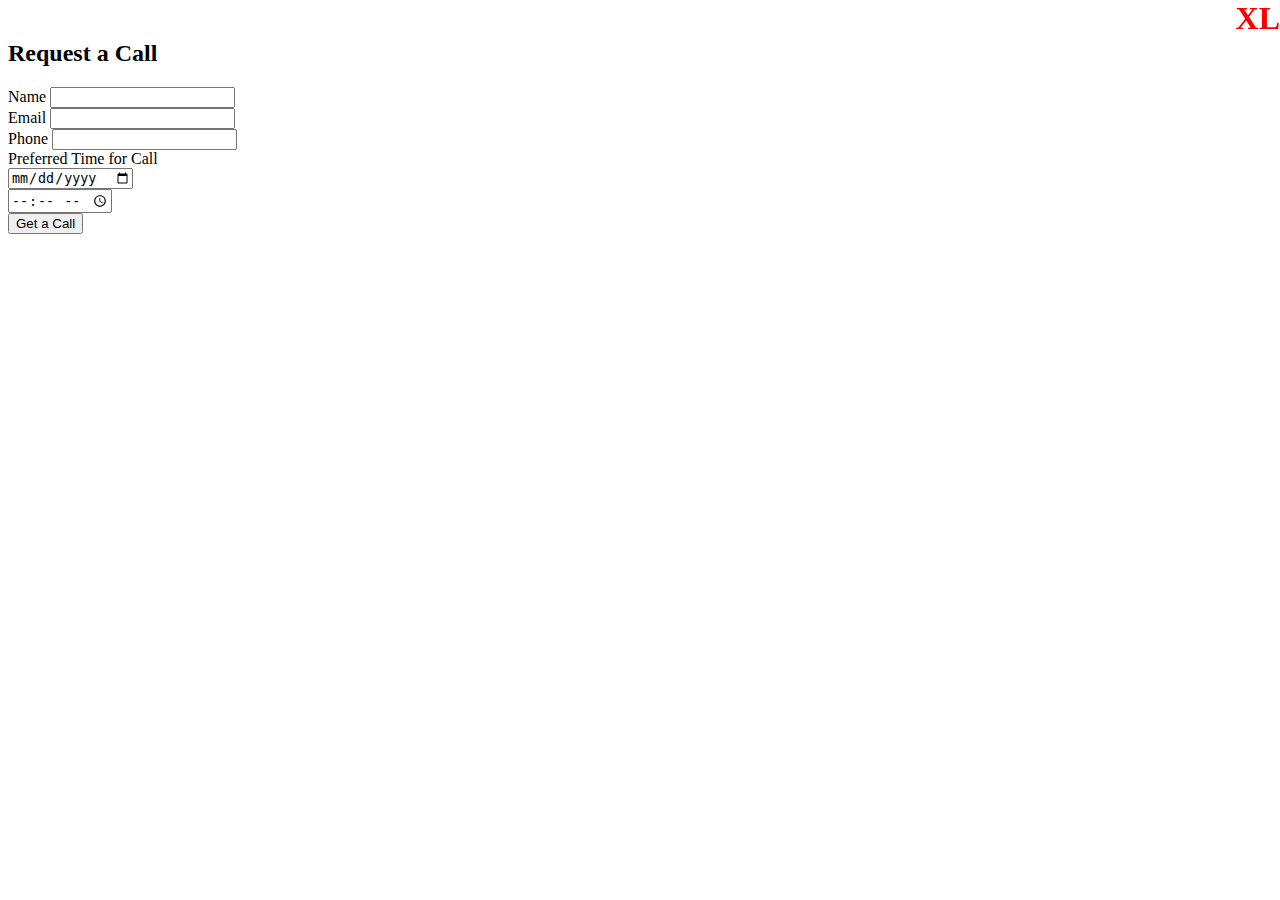
==== index.html @ abe1d482 "first commit" ====
<!DOCTYPE html>
<html lang="en">

<head>
    <meta charset="UTF-8">
    <meta name="viewport" content="width=device-width, initial-scale=1.0">
    <link href="https://cdn.jsdelivr.net/npm/bootstrap@5.3.1/dist/css/bootstrap.min.css" rel="stylesheet"
        integrity="sha384-4bw+/aepP/YC94hEpVNVgiZdgIC5+VKNBQNGCHeKRQN+PtmoHDEXuppvnDJzQIu9" crossorigin="anonymous">
    <script defer src="https://cdn.jsdelivr.net/npm/bootstrap@5.3.1/dist/js/bootstrap.bundle.min.js"
        integrity="sha384-HwwvtgBNo3bZJJLYd8oVXjrBZt8cqVSpeBNS5n7C8IVInixGAoxmnlMuBnhbgrkm"
        crossorigin="anonymous"></script>
        <link rel="stylesheet" href="index.css">
        
    <title>Document</title>
</head>
<body class="d-flex align-items-center justify-content-center vh-100">
    <div class="container">
        <div class="row">
            <div class="col-md-6 mx-auto">
                <h2 class="text-center mb-4">Request a Call</h2>
                <form id="callForm">
                    <div class="form-group">
                        <label for="name">Name</label>
                        <input type="text" class="form-control" id="name" name="name" required>
                    </div>
                    <div class="form-group">
                        <label for="email">Email</label>
                        <input type="email" class="form-control" id="email" name="email" required>
                    </div>
                    <div class="form-group">
                        <label for="phone">Phone</label>
                        <input type="tel" class="form-control" id="phone" name="phone" required>
                    </div>
                    <div class="form-group">
                        <label for="callDateTime">Preferred Time for Call</label>
                        <div class="row">
                            <div class="col-md-6">
                                <input type="date" class="form-control" id="callDate" name="callDate" required>
                            </div>
                            <div class="col-md-6">
                                <input type="time" class="form-control" id="callTime" name="callTime" required>
                            </div>
                        </div>
                    </div>
                    <button type="submit" class="btn btn-primary btn-block mt-3">Get a Call</button>
                </form>
            </div>
        </div>
    </div>

    <script src="index.js"></script>
  </body>
</html>
---- index.css ----
body {
    margin-top: 40px; /* This margin just makes the text easier to read. You can remove it if you want since it can mess with your other styles. */
  }
  
  body::before {
    content: "XS";
    color: red;
    font-size: 2rem;
    font-weight: bold;
    position: fixed;
    top: 0;
    right: 0;
  }
  
  /* This box class is purely used for explaining how the bootstrap grid system works. */
  .box {
    background-color: lightblue;
    border: 1px solid blue;
    min-height: 50px;
    font-size: 2rem;
  }
  
  @media (min-width: 576px) {
    body::before {
      content: "SM";
    }
  }
  
  @media (min-width: 768px) {
    body::before {
      content: "MD";
    }
  }
  
  @media (min-width: 992px) {
    body::before {
      content: "LG";
    }
  }
  
  @media (min-width: 1200px) {
    body::before {
      content: "XL";
    }
  }
  
  @media (min-width: 1400px) {
    body::before {
      content: "XXL";
    }
  }
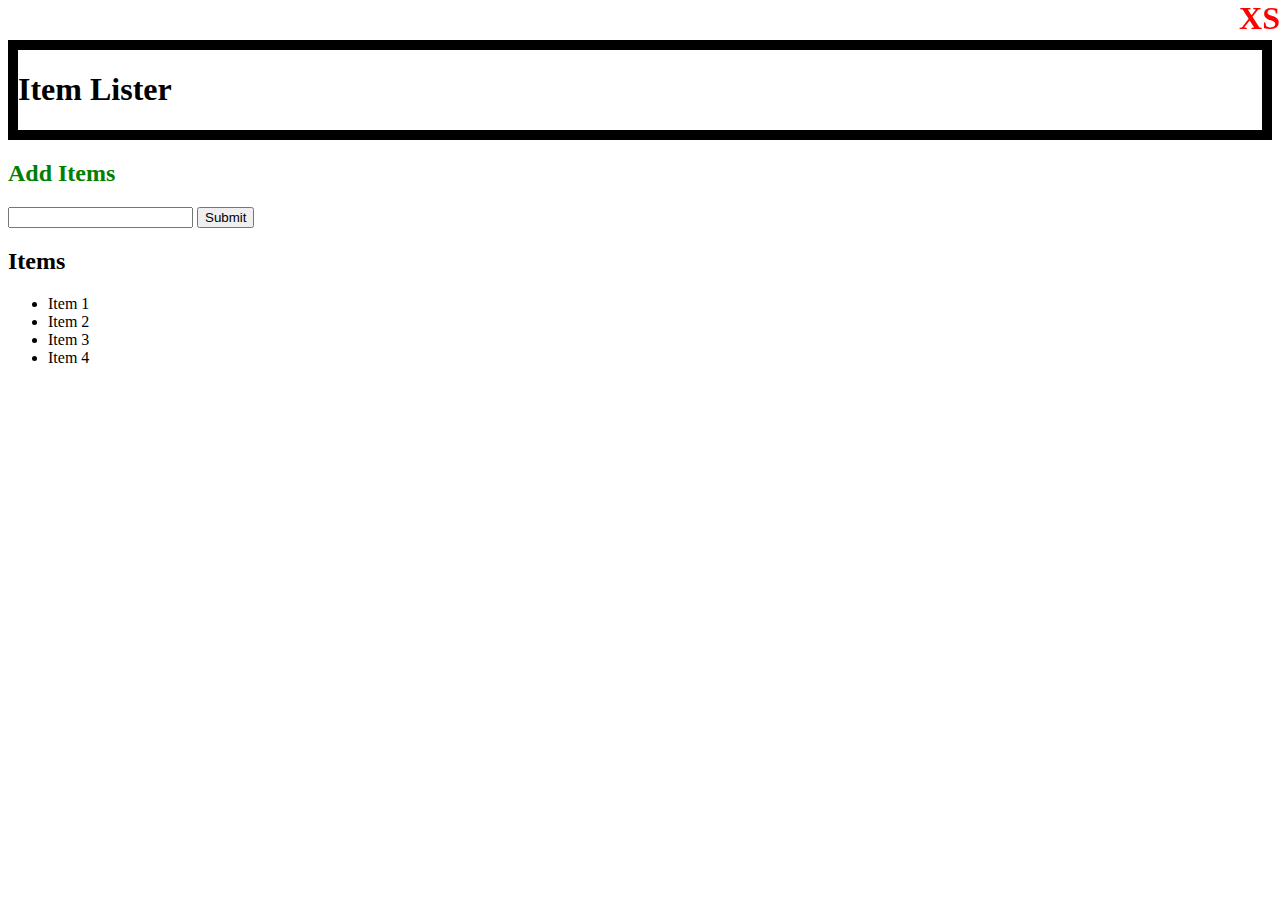
==== commit 786325b5: "second commit" ====
--- a/index.html
+++ b/index.html
@@ -13,7 +13,33 @@
         
     <title>Document</title>
 </head>
-<body class="d-flex align-items-center justify-content-center vh-100">
+
+<body>
+
+    <header id="main-header" class="bg-success text-white p-4 mb-3">
+        <div class="container">
+        <h1 id="header-title">Item Lister</h1>
+        </div>
+    </header>
+        <div class="container">
+        <div id="main" class="card card-body">
+        <h2 class="title">Add Items</h2>
+        <form class="form-inline mb-3">
+        <input type="text" class="form-control mr-2">
+        <input type="submit" class="btn btn-dark" value="Submit">
+        </form>
+        <h2 class="title">Items</h2>
+        <ul id="items" class="list-group">
+        <li class="list-group-item">Item 1</li>
+        <li class="list-group-item">Item 2</li>
+        <li class="list-group-item">Item 3</li>
+        <li class="list-group-item">Item 4</li>
+        </ul>
+        </div>
+        </div>
+        <script src="index.js"></script>
+</body>
+<!-- <body class="d-flex align-items-center justify-content-center vh-100">
     <div class="container">
         <div class="row">
             <div class="col-md-6 mx-auto">
@@ -49,5 +75,5 @@
     </div>
 
     <script src="index.js"></script>
-  </body>
+  </body> -->
 </html>--- a/index.css
+++ b/index.css
@@ -19,7 +19,7 @@
     min-height: 50px;
     font-size: 2rem;
   }
-  
+/*   
   @media (min-width: 576px) {
     body::before {
       content: "SM";
@@ -48,4 +48,7 @@
     body::before {
       content: "XXL";
     }
-  }+  } */
+
+
+  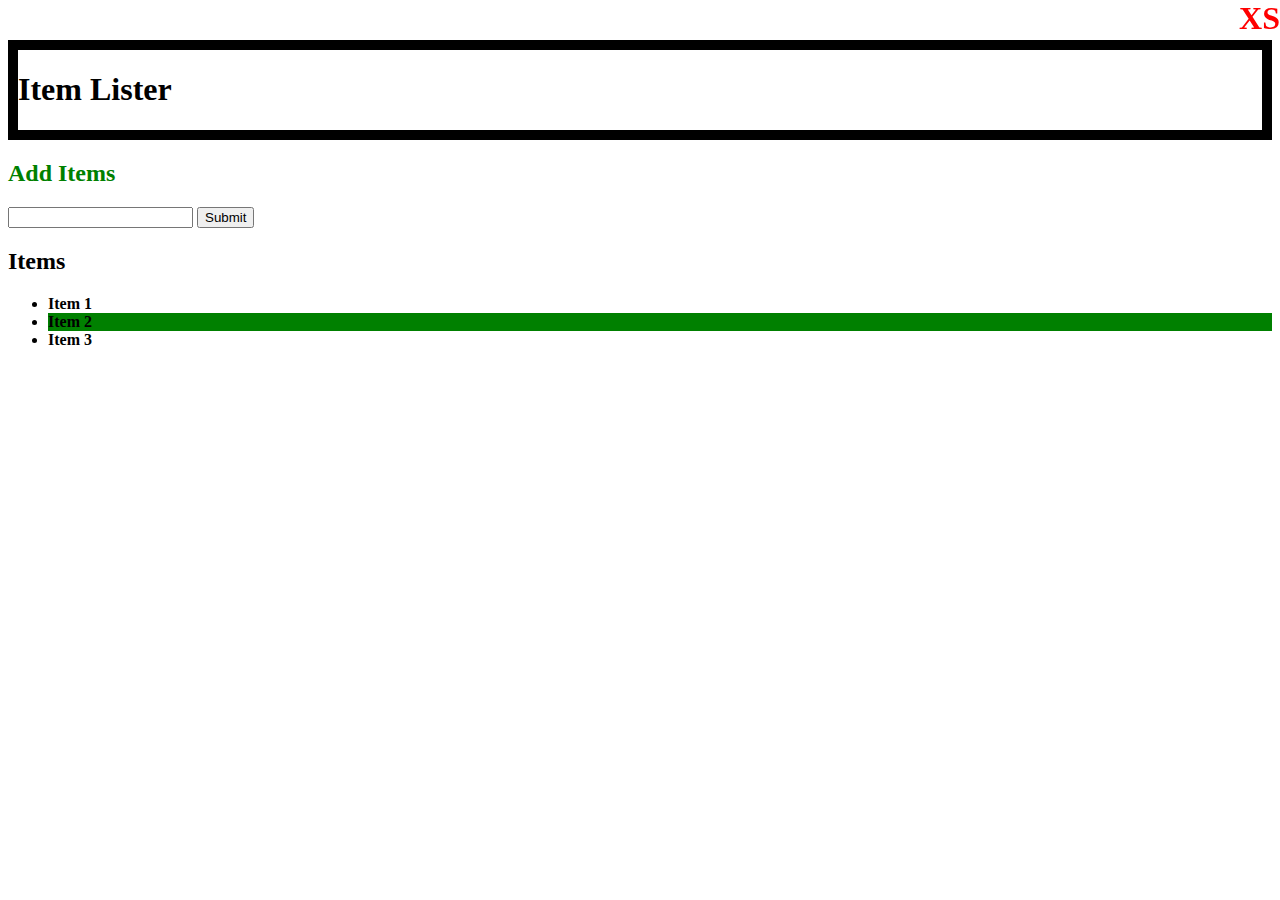
==== commit 196a144b: "fourt commit" ====
--- a/index.html
+++ b/index.html
@@ -9,8 +9,8 @@
     <script defer src="https://cdn.jsdelivr.net/npm/bootstrap@5.3.1/dist/js/bootstrap.bundle.min.js"
         integrity="sha384-HwwvtgBNo3bZJJLYd8oVXjrBZt8cqVSpeBNS5n7C8IVInixGAoxmnlMuBnhbgrkm"
         crossorigin="anonymous"></script>
-        <link rel="stylesheet" href="index.css">
-        
+    <link rel="stylesheet" href="index.css">
+
     <title>Document</title>
 </head>
 
@@ -18,26 +18,26 @@
 
     <header id="main-header" class="bg-success text-white p-4 mb-3">
         <div class="container">
-        <h1 id="header-title">Item Lister</h1>
+            <h1 id="header-title">Item Lister</h1>
         </div>
     </header>
-        <div class="container">
+    <div class="container">
         <div id="main" class="card card-body">
-        <h2 class="title">Add Items</h2>
-        <form class="form-inline mb-3">
-        <input type="text" class="form-control mr-2">
-        <input type="submit" class="btn btn-dark" value="Submit">
-        </form>
-        <h2 class="title">Items</h2>
-        <ul id="items" class="list-group">
-        <li class="list-group-item">Item 1</li>
-        <li class="list-group-item">Item 2</li>
-        <li class="list-group-item">Item 3</li>
-        <li class="list-group-item">Item 4</li>
-        </ul>
+            <h2 class="title">Add Items</h2>
+            <form class="form-inline mb-3">
+                <input type="text" class="form-control mr-2">
+                <input type="submit" class="btn btn-dark" value="Submit">
+            </form>
+            <h2 class="title">Items</h2>
+            <ul id="items" class="list-group">
+                <li class="list-group-item">Item 1</li>
+                <li class="list-group-item">Item 2</li>
+                <li class="list-group-item">Item 3</li>
+                <!-- <li class="list-group-item">Item 4</li> -->
+            </ul>
         </div>
-        </div>
-        <script src="index.js"></script>
+    </div>
+    <script src="index.js"></script>
 </body>
 <!-- <body class="d-flex align-items-center justify-content-center vh-100">
     <div class="container">
@@ -76,4 +76,5 @@
 
     <script src="index.js"></script>
   </body> -->
+
 </html>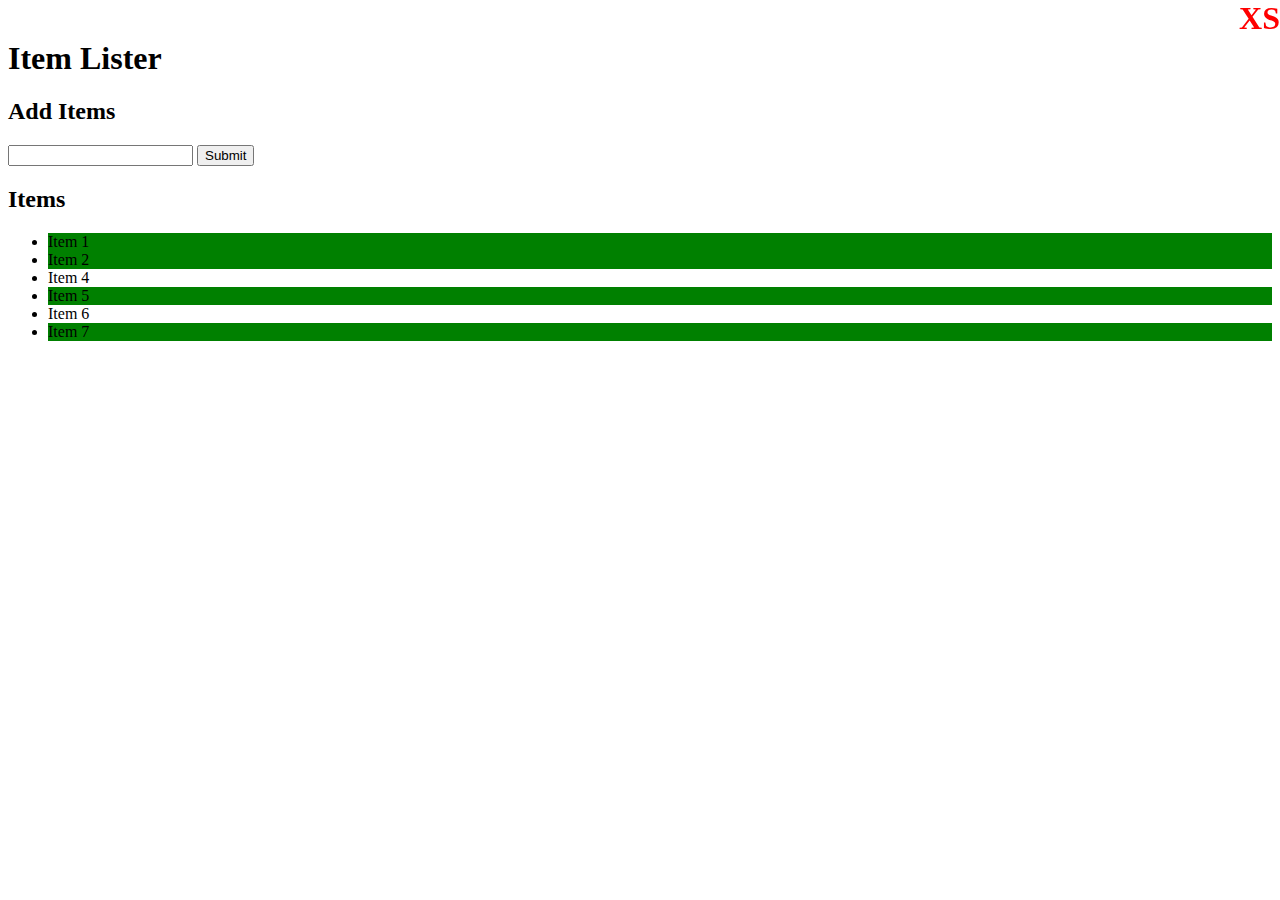
==== commit 0d2346cc: "fifth commit" ====
--- a/index.html
+++ b/index.html
@@ -33,6 +33,10 @@
                 <li class="list-group-item">Item 1</li>
                 <li class="list-group-item">Item 2</li>
                 <li class="list-group-item">Item 3</li>
+                <li class="list-group-item">Item 4</li>
+                <li class="list-group-item">Item 5</li>
+                <li class="list-group-item">Item 6</li>
+                <li class="list-group-item">Item 7</li>
                 <!-- <li class="list-group-item">Item 4</li> -->
             </ul>
         </div>
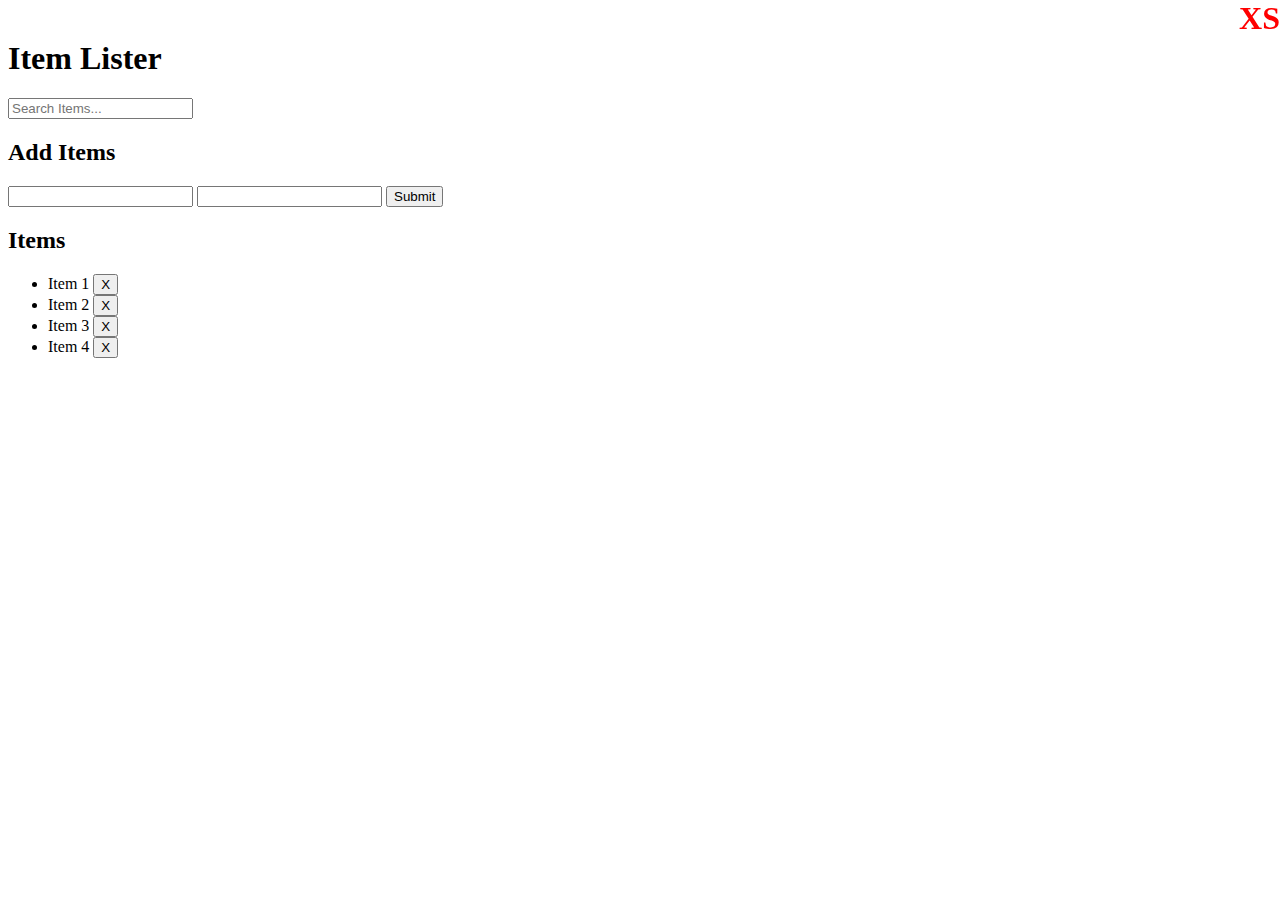
==== commit d26687c1: "Add files via upload" ====
--- a/index.html
+++ b/index.html
@@ -1,84 +1,53 @@
-<!DOCTYPE html>
-<html lang="en">
-
-<head>
-    <meta charset="UTF-8">
-    <meta name="viewport" content="width=device-width, initial-scale=1.0">
-    <link href="https://cdn.jsdelivr.net/npm/bootstrap@5.3.1/dist/css/bootstrap.min.css" rel="stylesheet"
-        integrity="sha384-4bw+/aepP/YC94hEpVNVgiZdgIC5+VKNBQNGCHeKRQN+PtmoHDEXuppvnDJzQIu9" crossorigin="anonymous">
-    <script defer src="https://cdn.jsdelivr.net/npm/bootstrap@5.3.1/dist/js/bootstrap.bundle.min.js"
-        integrity="sha384-HwwvtgBNo3bZJJLYd8oVXjrBZt8cqVSpeBNS5n7C8IVInixGAoxmnlMuBnhbgrkm"
-        crossorigin="anonymous"></script>
-    <link rel="stylesheet" href="index.css">
-
-    <title>Document</title>
-</head>
-
-<body>
-
-    <header id="main-header" class="bg-success text-white p-4 mb-3">
-        <div class="container">
-            <h1 id="header-title">Item Lister</h1>
-        </div>
-    </header>
-    <div class="container">
-        <div id="main" class="card card-body">
-            <h2 class="title">Add Items</h2>
-            <form class="form-inline mb-3">
-                <input type="text" class="form-control mr-2">
-                <input type="submit" class="btn btn-dark" value="Submit">
-            </form>
-            <h2 class="title">Items</h2>
-            <ul id="items" class="list-group">
-                <li class="list-group-item">Item 1</li>
-                <li class="list-group-item">Item 2</li>
-                <li class="list-group-item">Item 3</li>
-                <li class="list-group-item">Item 4</li>
-                <li class="list-group-item">Item 5</li>
-                <li class="list-group-item">Item 6</li>
-                <li class="list-group-item">Item 7</li>
-                <!-- <li class="list-group-item">Item 4</li> -->
-            </ul>
-        </div>
-    </div>
-    <script src="index.js"></script>
-</body>
-<!-- <body class="d-flex align-items-center justify-content-center vh-100">
-    <div class="container">
-        <div class="row">
-            <div class="col-md-6 mx-auto">
-                <h2 class="text-center mb-4">Request a Call</h2>
-                <form id="callForm">
-                    <div class="form-group">
-                        <label for="name">Name</label>
-                        <input type="text" class="form-control" id="name" name="name" required>
-                    </div>
-                    <div class="form-group">
-                        <label for="email">Email</label>
-                        <input type="email" class="form-control" id="email" name="email" required>
-                    </div>
-                    <div class="form-group">
-                        <label for="phone">Phone</label>
-                        <input type="tel" class="form-control" id="phone" name="phone" required>
-                    </div>
-                    <div class="form-group">
-                        <label for="callDateTime">Preferred Time for Call</label>
-                        <div class="row">
-                            <div class="col-md-6">
-                                <input type="date" class="form-control" id="callDate" name="callDate" required>
-                            </div>
-                            <div class="col-md-6">
-                                <input type="time" class="form-control" id="callTime" name="callTime" required>
-                            </div>
-                        </div>
-                    </div>
-                    <button type="submit" class="btn btn-primary btn-block mt-3">Get a Call</button>
-                </form>
-            </div>
-        </div>
-    </div>
-
-    <script src="index.js"></script>
-  </body> -->
-
+<!DOCTYPE html>
+<html lang="en">
+
+<head>
+    <meta charset="UTF-8">
+    <meta name="viewport" content="width=device-width, initial-scale=1.0">
+    <link href="https://cdn.jsdelivr.net/npm/bootstrap@5.3.1/dist/css/bootstrap.min.css" rel="stylesheet"
+    integrity="sha384-4bw+/aepP/YC94hEpVNVgiZdgIC5+VKNBQNGCHeKRQN+PtmoHDEXuppvnDJzQIu9" crossorigin="anonymous">
+<script defer src="https://cdn.jsdelivr.net/npm/bootstrap@5.3.1/dist/js/bootstrap.bundle.min.js"
+    integrity="sha384-HwwvtgBNo3bZJJLYd8oVXjrBZt8cqVSpeBNS5n7C8IVInixGAoxmnlMuBnhbgrkm"
+    crossorigin="anonymous"></script>
+    <link rel="stylesheet" href="index.css">
+
+    <title>Document</title>
+</head>
+
+<body>
+
+    <header id="main-header" class="bg-success text-white p-4 mb-3">
+        <div class="container">
+          <div class="row">
+            <div class="col-md-6">
+                <h1 id="header-title">Item Lister</h1>
+            </div>
+            <div class="col-md-6 align-self-center">
+                <input type="text" class="form-control" id="filter" placeholder="Search Items...">
+            </div>
+          </div>
+        </div>
+      </header>
+      <div class="container">
+       <div id="main" class="card card-body">
+        <h2 class="title">Add Items</h2>
+        <form id="addForm" class="form-inline mb-3">
+          
+            
+          <input type="text" class="form-control mr-2 " id="item">
+          <input type="text" class="form-control mr-2 " id="description">
+          <input type="submit" class="btn btn-dark " value="Submit">
+          
+        </form>
+        <h2 class="title">Items</h2>
+        <ul id="items" class="list-group">
+          <li class="list-group-item">Item 1 <button class="btn btn-danger btn-sm float-right delete">X</button></li>
+          <li class="list-group-item">Item 2 <button class="btn btn-danger btn-sm float-right delete">X</button></li>
+          <li class="list-group-item">Item 3 <button class="btn btn-danger btn-sm float-right delete">X</button></li>
+          <li class="list-group-item">Item 4 <button class="btn btn-danger btn-sm float-right delete">X</button></li>
+        </ul>
+       </div>
+      </div>
+    <script src="index.js"></script>
+</body>
 </html>